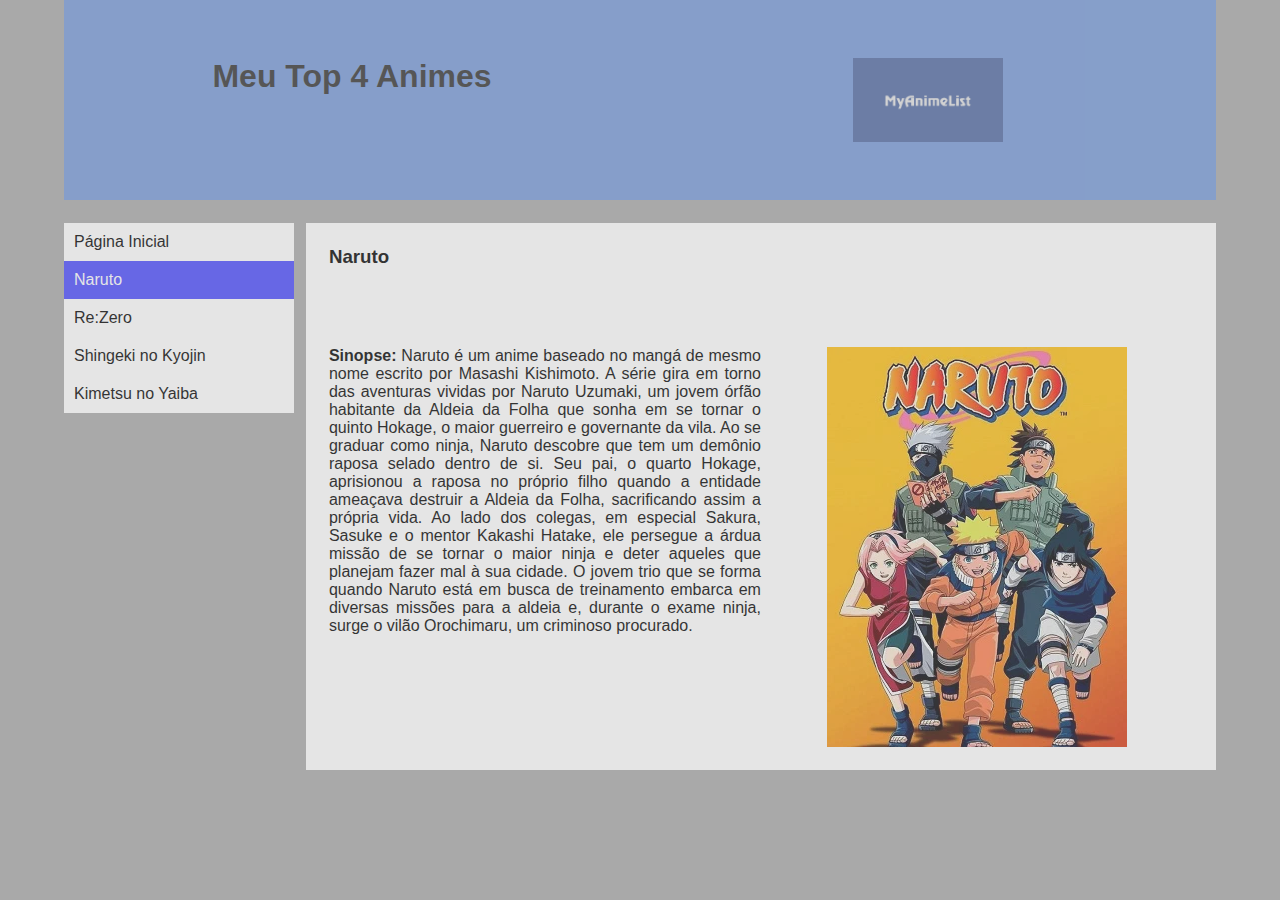
==== page2.html @ 3e6d0c3c "Exercício da Aula 05" ====
<!DOCTYPE html>
<html lang="pt-br">
<head>
    <meta charset="UTF-8">
    <meta name="viewport" content="width=device-width, initial-scale=1.0">
    <meta name="description" content="Projeto exemplo para a aula de DW">
    <meta name="keywords" content="aula, html, css, exemplo site">
    <title>Exercício Aula 05</title>
    <link rel = "stylesheet" href = "css/estilos.css">
    <link rel = "shortcut icon" href = "img/icone.png" type = "image/png">
</head>
<body>
    <div id = "container">
        <div id = "header">
            <div id = "esquerda">
            <h1>Meu Top 4 Animes</h1>
        </div>
        <div id = "direita">
            <a href = "index.html">
                <img src = "img/header.jpg" alt = "imagem header">
                </a>
        </div>
        </div>
        <div id = "nav">
            <ul>
                
                <li>
                    <a href = "index.html" title = "acesse a página inicial">
                        Página Inicial
                    </a>
                </li>
                <li class = "active">
                    <a href = "page2.html" title = "Naruto">
                        Naruto
                    </a>
                </li>
                <li>
                    <a href = "page3.html" title = "Re:Zero">
                        Re:Zero
                    </a>
                </li>
                <li>
                    <a href = "page4.html" title = "Shingeki no Kyojin">
                        Shingeki no Kyojin
                    </a>
                </li>
                <li>
                    <a href = "page5.html" title = "Kimetsu no Yaiba">
                        Kimetsu no Yaiba
                    </a>
                </li>

            </ul>

        </div>
        <div id = "content">
            <h3>Naruto</h3> <br>
            <div id = "direita">
            <p> 
            <b>Sinopse: </b>Naruto é um anime baseado no mangá de mesmo nome escrito por Masashi Kishimoto. A série gira em torno das aventuras vividas por Naruto Uzumaki, um jovem órfão habitante da Aldeia da Folha que sonha em se tornar o quinto Hokage, o maior guerreiro e governante da vila. Ao se graduar como ninja, Naruto descobre que tem um demônio raposa selado dentro de si. Seu pai, o quarto Hokage, aprisionou a raposa no próprio filho quando a entidade ameaçava destruir a Aldeia da Folha, sacrificando assim a própria vida. Ao lado dos colegas, em especial Sakura, Sasuke e o mentor Kakashi Hatake, ele persegue a árdua missão de se tornar o maior ninja e deter aqueles que planejam fazer mal à sua cidade. O jovem trio que se forma quando Naruto está em busca de treinamento embarca em diversas missões para a aldeia e, durante o exame ninja, surge o vilão Orochimaru, um criminoso procurado.
        </p>
        </div>
            <div id = "esquerda">
                <img src = "img/naruto.jpg" width = "300px" alt = "Imagem" style = "display:block; margin: auto;">
            </div>
        </div>
    </div>

</body>
</html>
---- css/estilos.css ----
* {
    padding: 0;
    margin: 0;
}
@import url('https://fonts.googleapis.com/css2?family=Reddit+Sans+Condensed:wght@200..900&family=Ubuntu:ital,wght@0,300;0,400;0,500;0,700;1,300;1,400;1,500;1,700&display=swap');

body {
    background-color: darkgrey;
    opacity: 0.7;
}

#container {
    width: 90%;
    margin: auto;

}
#header, #nav, #content {
    float: left;
}
#header {
    height: 200px;
    text-align: center;
    width: 100%;
    margin-bottom: 2%;
    background-color: cornflowerblue;
    opacity: 0.7;
    font-family: "Reddit Sans Condensed", sans-serif;
    /* background-color: rgb(100,250,225); */
}
#header img {
    width: 150px;
}
#header #direita, #header #esquerda {
  float: left;
  width: 50%;
  text-align: center;
  margin-top: 5%;
}
#header #esquerda {
    margin-top: 5%;
}
#nav, #content {
  font-family: "Ubuntu", sans-serif;
  font-weight: 400;
  font-style: normal;
}
#nav {
  width: 20%;
  margin-right: 1%;
  float: left;
}
#content {
    float: left;
    width: 75%;
    padding: 2%;
    text-align: justify;
    font-family: "Reddit Sans Condensed", sans-serif;
    background-color: white;
}
#content h3 {
    margin-bottom: 2%;
}
#nav ul {
    list-style-type: none;
    background-color: white;
  }
  #nav li a {
    display: block;
    color: black;
    text-decoration: none;
    padding: 10px;
  }
  #nav li a:hover {
    background-color: #333;
    color: #fff
  }
  .active {
    background-color: blue;
    opacity: 0.7;
  }
  #nav .active a {
    color: white;
    /* faz com que mude a cor do texto do menu selecionado */
  }
  #content #direita, #content #esquerda {
  float: left;
  width: 50%;
  text-align: center;
  margin-top: 5%;
  text-align: justify;
  }
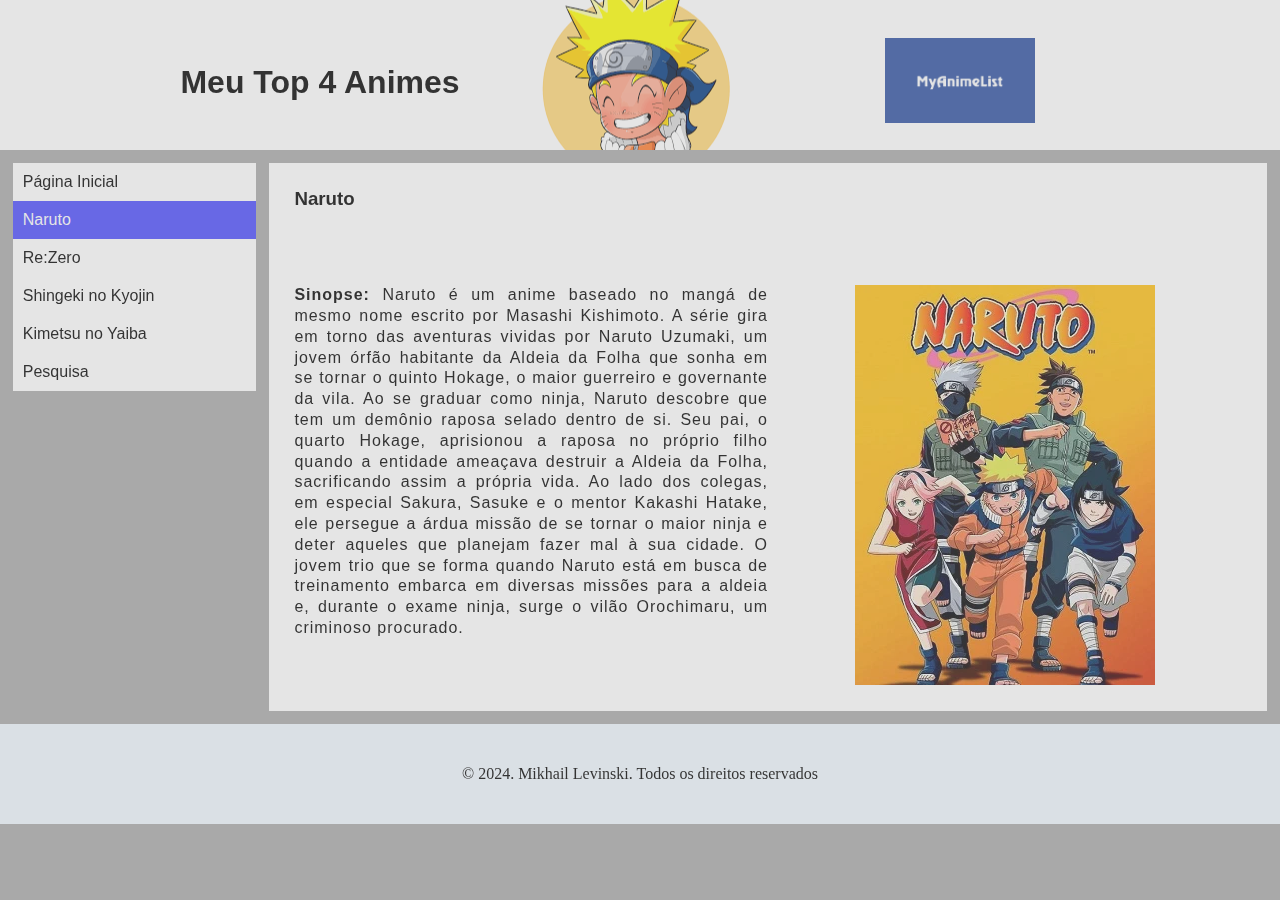
==== commit dfc74a9c: "Exercício da Aula 06 e 07" ====
--- a/page2.html
+++ b/page2.html
@@ -5,25 +5,24 @@
     <meta name="viewport" content="width=device-width, initial-scale=1.0">
     <meta name="description" content="Projeto exemplo para a aula de DW">
     <meta name="keywords" content="aula, html, css, exemplo site">
-    <title>Exercício Aula 05</title>
+    <title>Exercício Aula 07</title>
     <link rel = "stylesheet" href = "css/estilos.css">
     <link rel = "shortcut icon" href = "img/icone.png" type = "image/png">
 </head>
 <body>
     <div id = "container">
-        <div id = "header">
+        <header>
             <div id = "esquerda">
-            <h1>Meu Top 4 Animes</h1>
-        </div>
-        <div id = "direita">
-            <a href = "index.html">
+                <h1>Meu Top 4 Animes</h1>
+            </div>
+            <div id = "direita">
+                <a href = "index.html">
                 <img src = "img/header.jpg" alt = "imagem header">
                 </a>
-        </div>
-        </div>
-        <div id = "nav">
+            </div>
+        </header>
+        <nav>
             <ul>
-                
                 <li>
                     <a href = "index.html" title = "acesse a página inicial">
                         Página Inicial
@@ -49,22 +48,27 @@
                         Kimetsu no Yaiba
                     </a>
                 </li>
-
+                <li>
+                    <a href = "pesquisa.html" title = "pesquisa">
+                        Pesquisa
+                    </a>
+                </li>
             </ul>
-
-        </div>
-        <div id = "content">
+        </nav>
+        <main>
             <h3>Naruto</h3> <br>
             <div id = "direita">
             <p> 
             <b>Sinopse: </b>Naruto é um anime baseado no mangá de mesmo nome escrito por Masashi Kishimoto. A série gira em torno das aventuras vividas por Naruto Uzumaki, um jovem órfão habitante da Aldeia da Folha que sonha em se tornar o quinto Hokage, o maior guerreiro e governante da vila. Ao se graduar como ninja, Naruto descobre que tem um demônio raposa selado dentro de si. Seu pai, o quarto Hokage, aprisionou a raposa no próprio filho quando a entidade ameaçava destruir a Aldeia da Folha, sacrificando assim a própria vida. Ao lado dos colegas, em especial Sakura, Sasuke e o mentor Kakashi Hatake, ele persegue a árdua missão de se tornar o maior ninja e deter aqueles que planejam fazer mal à sua cidade. O jovem trio que se forma quando Naruto está em busca de treinamento embarca em diversas missões para a aldeia e, durante o exame ninja, surge o vilão Orochimaru, um criminoso procurado.
-        </p>
-        </div>
+            </p>
+            </div>
             <div id = "esquerda">
                 <img src = "img/naruto.jpg" width = "300px" alt = "Imagem" style = "display:block; margin: auto;">
             </div>
-        </div>
+        </main>
     </div>
-
+    <footer>
+        <p>&copy; 2024. Mikhail Levinski. Todos os direitos reservados</p>
+    </footer>
 </body>
 </html>--- a/css/estilos.css
+++ b/css/estilos.css
@@ -8,70 +8,97 @@
 body {
     background-color: darkgrey;
     opacity: 0.7;
+    overflow-x: hidden;
 }
 
 #container {
-    width: 90%;
+    width: 100%;
     margin: auto;
 
 }
-#header, #nav, #content {
+header, nav, main {
     float: left;
 }
-#header {
-    height: 200px;
-    text-align: center;
+header {
+    height: 150px;
     width: 100%;
-    margin-bottom: 2%;
-    background-color: cornflowerblue;
-    opacity: 0.7;
+    margin-bottom: 1%;
+    background-color: #fff;
+    background-image: url("../img/icone_naruto.png");
+    background-size: auto;
+    background-repeat: no-repeat;
+    background-position: center;
+    display: flex;
+    justify-content: flex-end;
+    align-items: flex-start;
+    text-align: left;
     font-family: "Reddit Sans Condensed", sans-serif;
     /* background-color: rgb(100,250,225); */
 }
-#header img {
+header img {
     width: 150px;
 }
-#header #direita, #header #esquerda {
+header #esquerda {
   float: left;
   width: 50%;
   text-align: center;
   margin-top: 5%;
 }
-#header #esquerda {
-    margin-top: 5%;
+header #direita {
+  float: left;
+  width: 50%;
+  display: flex;
+  justify-content: center;
+  align-items: end;
+  margin-top: 3%;
 }
-#nav, #content {
+nav {
+  width: 19%;
+  margin-right: 1%;
+  margin-left: 1%;
+  float: left;
   font-family: "Ubuntu", sans-serif;
-  font-weight: 400;
-  font-style: normal;
 }
-#nav {
-  width: 20%;
-  margin-right: 1%;
-  float: left;
-}
-#content {
+main {
     float: left;
-    width: 75%;
+    width: 74%;
     padding: 2%;
     text-align: justify;
     font-family: "Reddit Sans Condensed", sans-serif;
     background-color: white;
 }
-#content h3 {
-    margin-bottom: 2%;
+main h2, h3 {
+  margin-bottom: 1%;
 }
-#nav ul {
+main section {
+  margin-bottom: 1.5%;
+}
+main article {
+  margin-bottom: 1%;
+}
+main p{
+  color: black;
+  font-size: 12pt;
+  font-weight: normal;
+  text-align: justify;
+  letter-spacing: 1px;
+  line-height: 1.3;
+  text-decoration: none;
+  /*text-shadow: 1px 1px 1px rgba(0, 0, 0, 0.3);*/
+}
+nav ul {
     list-style-type: none;
+    margin: 0;
+    padding: 0;
     background-color: white;
   }
-  #nav li a {
+  nav li a {
     display: block;
     color: black;
     text-decoration: none;
     padding: 10px;
   }
-  #nav li a:hover {
+  nav li a:hover {
     background-color: #333;
     color: #fff
   }
@@ -79,14 +106,89 @@
     background-color: blue;
     opacity: 0.7;
   }
-  #nav .active a {
+  nav .active a {
     color: white;
     /* faz com que mude a cor do texto do menu selecionado */
   }
-  #content #direita, #content #esquerda {
+ footer {
+  float: left;
+  width: 100%;
+  background-color: aliceblue;
+  color: black;
+  height: 100px;
+  margin-top: 1%;
+  display: flex;
+  justify-content: center;
+  align-items: center; /* o justify-content e o align-items dependem do display:flex */
+ }
+ .tabela1 {
+  width: 100%;
+  text-align: center;
+}
+.tabela1, .tabela1 th, .tabela1 td{
+  border: 1px solid black; /* solid = contínua; dashed = tracejada */
+  border-collapse: collapse; /* junta as bordas */
+}
+.tabela1 th, .tabela1 td {
+  padding: 5px;
+}
+.tabela1 tr:nth-child(even){ /* esse comando vai pintar as linhas ímpares ou pares da tabela */
+  background-color: blue;
+  opacity: 0.7;
+  color: white;
+  font-weight: bold;
+}
+.tabela1 tr:hover { /* pinta a linha que o mouse fica em cima */
+  background-color:cadetblue;
+}
+.tabela1 th {
+  background-color: blue;
+  color: white;
+  font-weight: bold;
+}
+  label {
+    display: block;
+    font-weight: bold;
+    margin-bottom: 5px;
+    color: black;
+  }
+  input[type = "text"], input[type = "email"], input[type = "date"], input[type = "number"], select, textarea {
+    width: 60%;
+    padding: 10px;
+    margin-bottom: 15px;
+    border: 1px solid black;
+    border-radius: 5px;
+    font-size: 14pt;
+  } 
+  button {
+    width: 10%;
+    padding: 15px;
+    background-color: white;
+    color: black;
+    font-size: 16pt;
+    border: black solid;
+    border-radius: 8px;
+    cursor: pointer;
+    transition: background-color 0.5s;
+  }
+  button:hover {
+    background-color: blue;
+    opacity: 0.7;
+    font-weight: bold;
+  }
+  .gruporadio, .grupocheck {
+    margin-bottom: 15px;
+  }
+  .gruporadio label {
+    display: inline-block;
+    margin-right: 20px;
+  }
+  textarea {
+    resize: none;
+  }
+  main #esquerda, main #direita {
   float: left;
   width: 50%;
-  text-align: center;
   margin-top: 5%;
   text-align: justify;
-  }+  }
